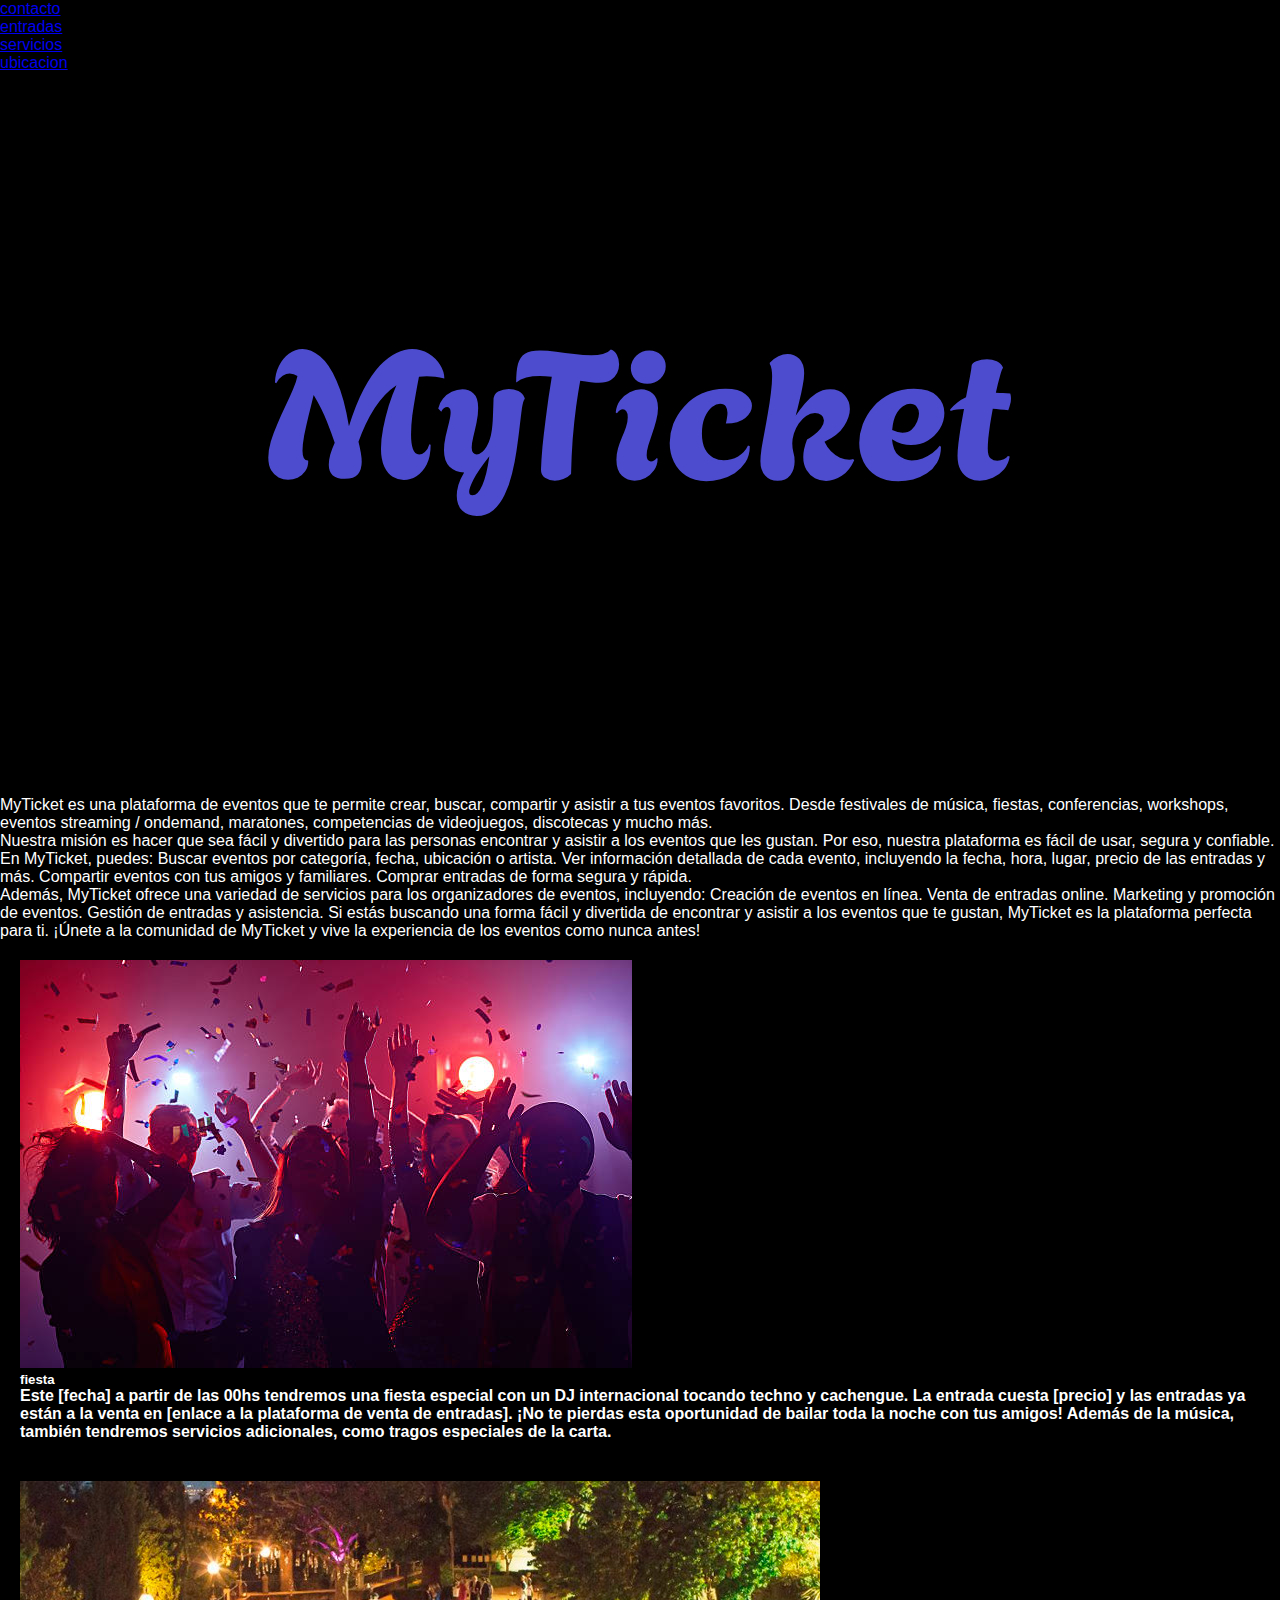
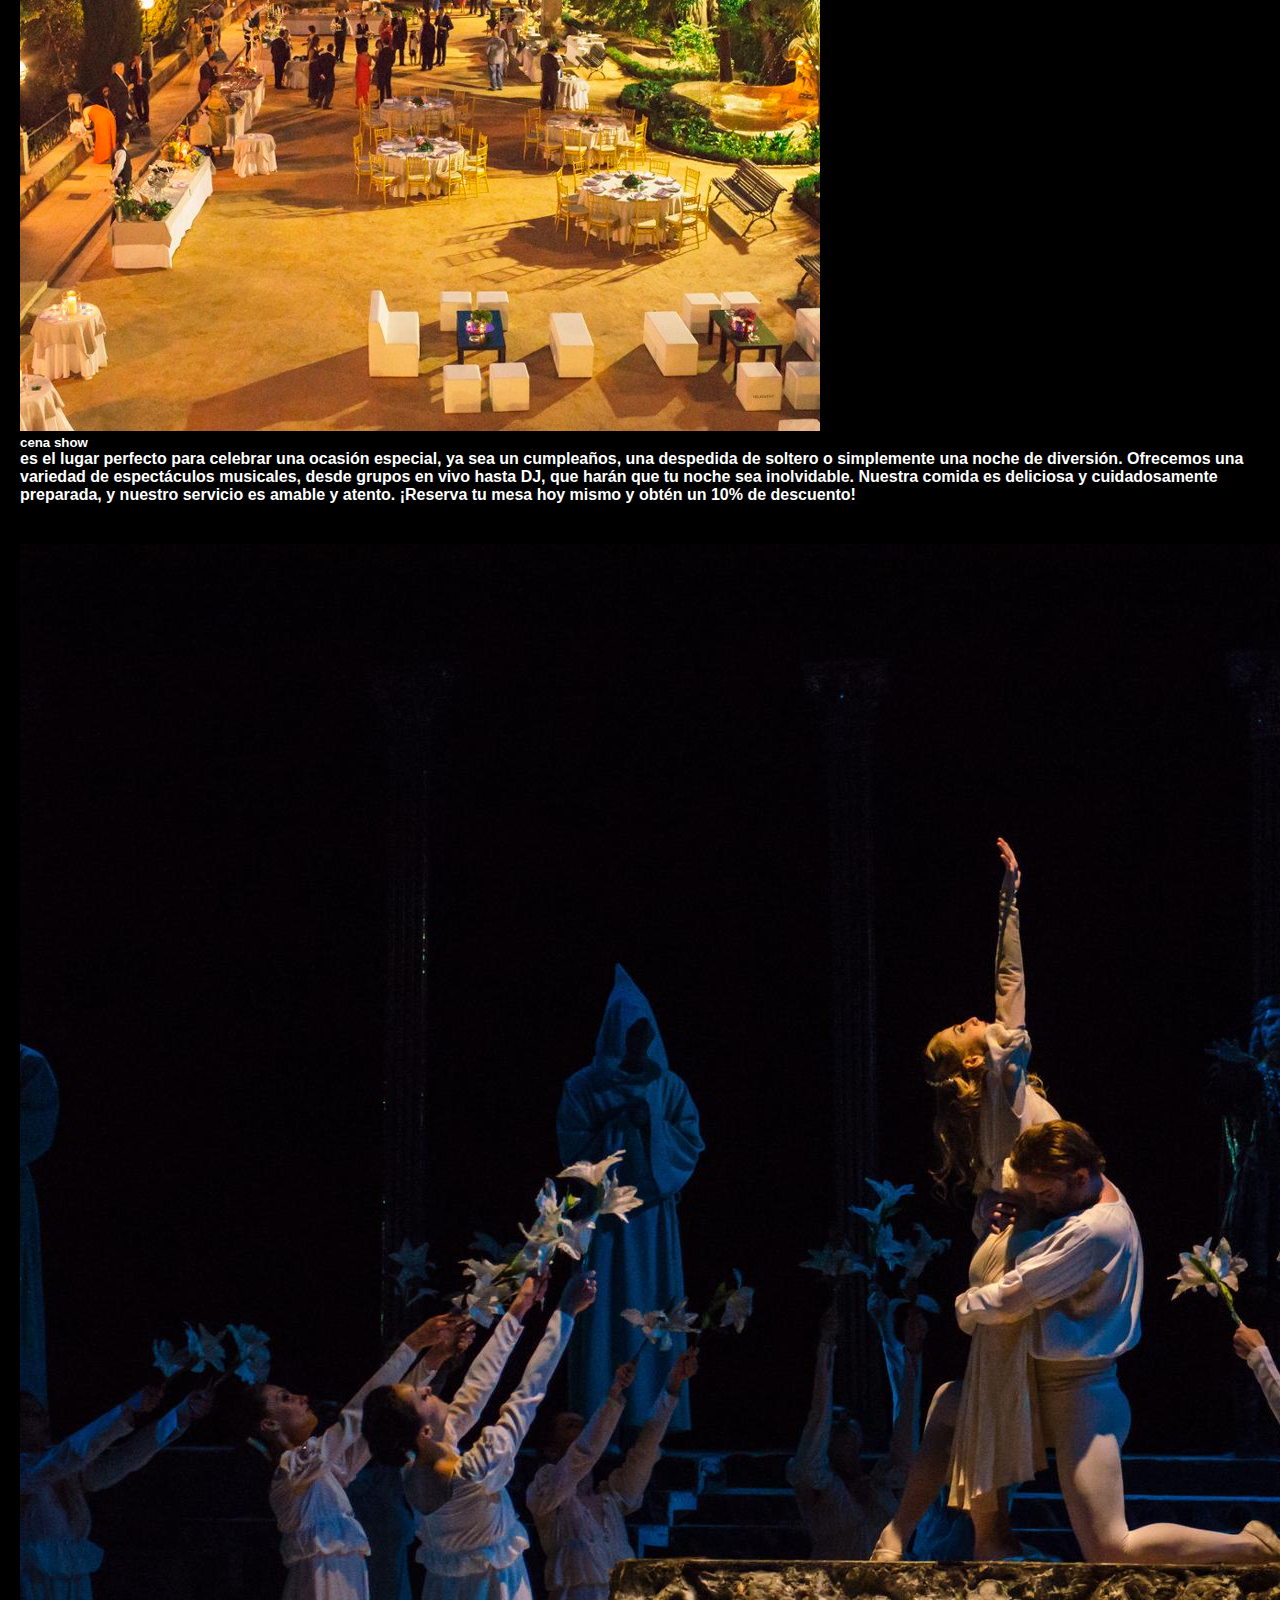
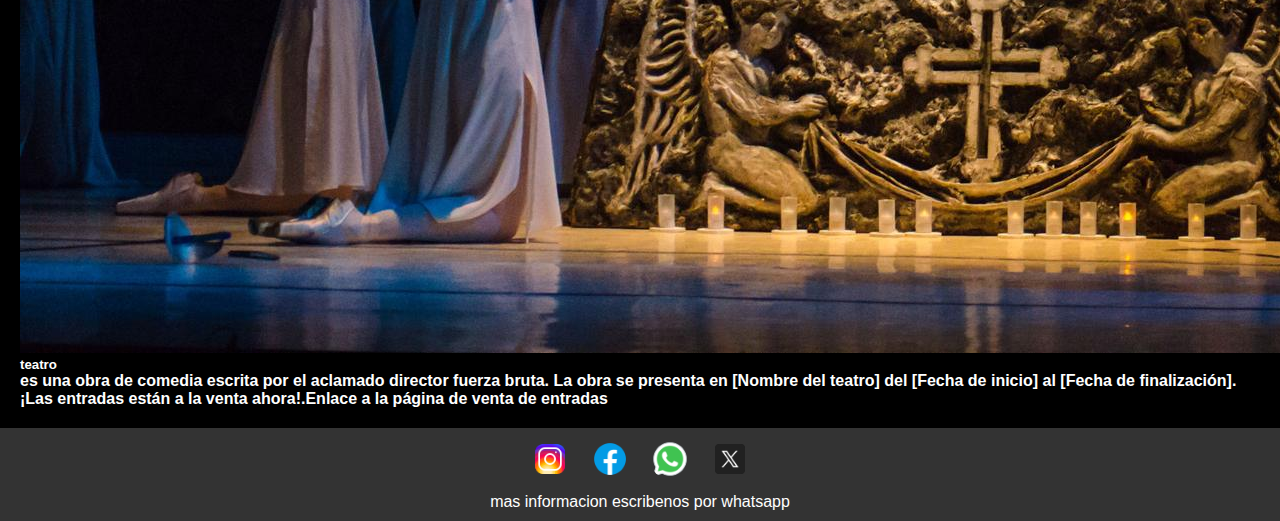
==== index.html @ 81e3dfa7 "primer commit" ====
<!DOCTYPE html>
<html lang="en">
<head>
    <meta charset="UTF-8">
    <meta name="viewport" content="width=device-width, initial-scale=1.0">
    <title>MyTicket</title>
    <link href="https://cdn.jsdelivr.net/npm/bootstrap@5.3.2/dist/css/bootstrap.min.css" rel="stylesheet" integrity="sha384-T3c6CoIi6uLrA9TneNEoa7RxnatzjcDSCmG1MXxSR1GAsXEV/Dwwykc2MPK8M2HN" crossorigin="anonymous">
    <link rel="stylesheet" href="./css/style.css">
</head>
<body style="background-color:  #000000;">
    <header>
      <ul class="nav justify-content-center">
        <li class="nav-item">
          <a class="nav-link active" aria-current="page" href="./pages/contacto.html">contacto</a>
        </li>
        <li class="nav-item">
          <a class="nav-link" href="./pages/entradas.html">entradas</a>
        </li>
        <li class="nav-item">
          <a class="nav-link" href="./pages/servicios.html">servicios</a>
        </li>
        <li class="nav-item">
          <a class="nav-link" href="./pages/ubicacion.html">ubicacion</a>
        </li>
      </ul>
      <img class="img" src="./medios/MyTicket.jpg" alt="">

    </header>
    <main>
      <p class="lh-1 text-primary fs-5">MyTicket es una plataforma de eventos que te permite crear, buscar, compartir y asistir a tus eventos favoritos. Desde festivales de música, fiestas, conferencias, workshops, eventos streaming / ondemand, maratones, competencias de videojuegos, discotecas y mucho más.</p>
      <p class="lh-sm text-primary fs-5">Nuestra misión es hacer que sea fácil y divertido para las personas encontrar y asistir a los eventos que les gustan. Por eso, nuestra plataforma es fácil de usar, segura y confiable.</p>
      <p class="lh-base text-primary fs-5">En MyTicket, puedes: Buscar eventos por categoría, fecha, ubicación o artista. Ver información detallada de cada evento, incluyendo la fecha, hora, lugar, precio de las entradas y más. Compartir eventos con tus amigos y familiares. Comprar entradas de forma segura y rápida.</p>
      <p class="lh-lg text-primary fs-5">Además, MyTicket ofrece una variedad de servicios para los organizadores de eventos, incluyendo: Creación de eventos en línea. Venta de entradas online. Marketing y promoción de eventos. Gestión de entradas y asistencia. Si estás buscando una forma fácil y divertida de encontrar y asistir a los eventos que te gustan, MyTicket es la plataforma perfecta para ti. ¡Únete a la comunidad de MyTicket y vive la experiencia de los eventos como nunca antes!</p>

        <div class="card-group border border-primary border border-3 rounded-bottom-1">
            <div class="card">
              <img src="./medios/fiesta.jpg" class="card-img-top" alt="...">
              <div class="card-body">
                <h5 class="card-title">fiesta</h5>
                <p class="card-text">
                  Este [fecha] a partir de las 00hs tendremos una fiesta especial con un DJ internacional tocando techno y cachengue.
                  La entrada cuesta [precio] y las entradas ya están a la venta en [enlace a la plataforma de venta de entradas].
                  ¡No te pierdas esta oportunidad de bailar toda la noche con tus amigos!
                  Además de la música, también tendremos servicios adicionales, como tragos especiales de la carta.</p>
                <p class="card-text"><small class="text-body-secondary"></small></p>
              </div>
            </div>
            <div class="card border border-primary border border-3 rounded-bottom-1">
              <img src="./medios/decoracion-para-eventos.jpg" class="card-img-top" alt="...">
              <div class="card-body">
                <h5 class="card-title">cena show</h5>
                <p class="card-text">es el lugar perfecto para celebrar una ocasión especial, ya sea un cumpleaños, una despedida de soltero o simplemente una noche de diversión. Ofrecemos una variedad de espectáculos musicales, desde grupos en vivo hasta DJ, que harán que tu noche sea inolvidable. Nuestra comida es deliciosa y cuidadosamente preparada, y nuestro servicio es amable y atento. ¡Reserva tu mesa hoy mismo y obtén un 10% de descuento!</p>
                <p class="card-text"><small class="text-body-secondary"></small></p>
              </div>
            </div>
            <div class="card border border-primary border border-3 rounded-bottom-1">
              <img src="./medios/las_mejores_obras_de_teatro_de_la_historia_53341_orig.jpg" class="card-img-top" alt="...">
              <div class="card-body">
                <h5 class="card-title">teatro</h5>
                <p class="card-text">es una obra de comedia escrita por el aclamado director fuerza bruta. La obra se presenta en [Nombre del teatro] del [Fecha de inicio] al [Fecha de finalización]. ¡Las entradas están a la venta ahora!.Enlace a la página de venta de entradas</p>
                <p class="card-text"><small class="text-body-secondary"></small></p>
              </div>
            </div>
          </div>
    </main>
    
    <footer>
      <div class="container">
        <div class="footer-logo">
          <a href="https://www.instagram.com/">
            <img src="./medios/icons8-instagram-48.png" alt="Instagram" width="40">
          </a>
          <a href="https://www.facebook.com/">
            <img src="./medios/icons8-facebook-48.png" alt="Facebook" width="40">
          </a>
          <a href="https://www.whatsapp.com/">
            <img src="./medios/icons8-whatsapp-48.png" alt="WhatsApp" width="40">
          </a>
          <a href="https://twitter.com/">
            <img src="./medios/icons8-twitterx-48.png" alt="X" width="40">
          </a>
        </div>
      </div>
      <p>mas informacion escribenos por whatsapp </p>
    </footer>
    
    <script src="https://cdn.jsdelivr.net/npm/bootstrap@5.3.2/dist/js/bootstrap.bundle.min.js" integrity="sha384-C6RzsynM9kWDrMNeT87bh95OGNyZPhcTNXj1NW7RuBCsyN/o0jlpcV8Qyq46cDfL" crossorigin="anonymous"></script>
</body>
</html>
---- css/style.css ----
.img{
    width: 100%;
}

.card-group{
    background-color: black;
}

footer {
    background-color: #333;
    color: #fff;
    padding: 10px;
    text-align: center;
    border-top: 1px solid #333;
  }
  
  .footer-logo {
    display: flex;
    flex-wrap: wrap;
    justify-content: center;
  }
  
  .footer-logo a {
    margin: 0 10px;
  }
  
  .footer-logo a img {
    width: 40px;
    height: 40px;
    margin-bottom: 10px;
    border-radius: 50%;
  }

.titulo {
    color: #4d4cce;
}

form {
    color:#4d4cce;
  }
  
label {
    color: #4d4cce;
  }

input, textarea {
    color: #4d4cce;
  }
  
input[type="radio"] {
    color: #4d4cce;
  }
  
input[type="submit"] {
    color: #4d4cce;
  }
  

input[type="reset"] {
    color: #4d4cce;
  }

.texto {
    color: #4d4cce;
}


* {
	padding: 0;
	margin: 0;
	box-sizing: border-box;
}

body {
	background: #fff;
	color: #fff;
	font-family: 'Roboto', sans-serif;
}

.contenedor {
	width: 90%;
	max-width: 1200px;
	margin: auto;
	padding: 40px 0;

	
}

.titulo {
	font-size: 24px;
	padding: 20px 0;
}


.card {
	border-radius: 10px;
	min-height: 200px;
	font-weight: bold;
	padding: 20px;
	position: relative;
	overflow: hidden;
	background-size: cover;
	background-position: center center;

	
}

.card .textos {
	height: 100%;
	
	
}

.banner {
	border-radius: 10px;
	text-align: center;
	padding: 20px;
	background-size: cover;
	background-position: center center;


}

.banner ul {
	list-style: none;
}

.banner ul li {
	margin: 15px;
	font-weight: bold;
}

.banner .boton {
	background: #FFD600;
	display: block;
	width: 100%;
	font-weight: bold;
	font-size: 14px;
	text-align: center;
	padding: 10px;
	border: none;
	border-radius: 100px;
	font-family: 'Roboto', sans-serif;
	cursor: pointer;
}

@media screen and (max-width: 900px) {
	
}

@media screen and (max-width: 700px) {
	
}

@media screen and (max-width: 600px) {

}

h3 {
  color: #4d4cce;
}
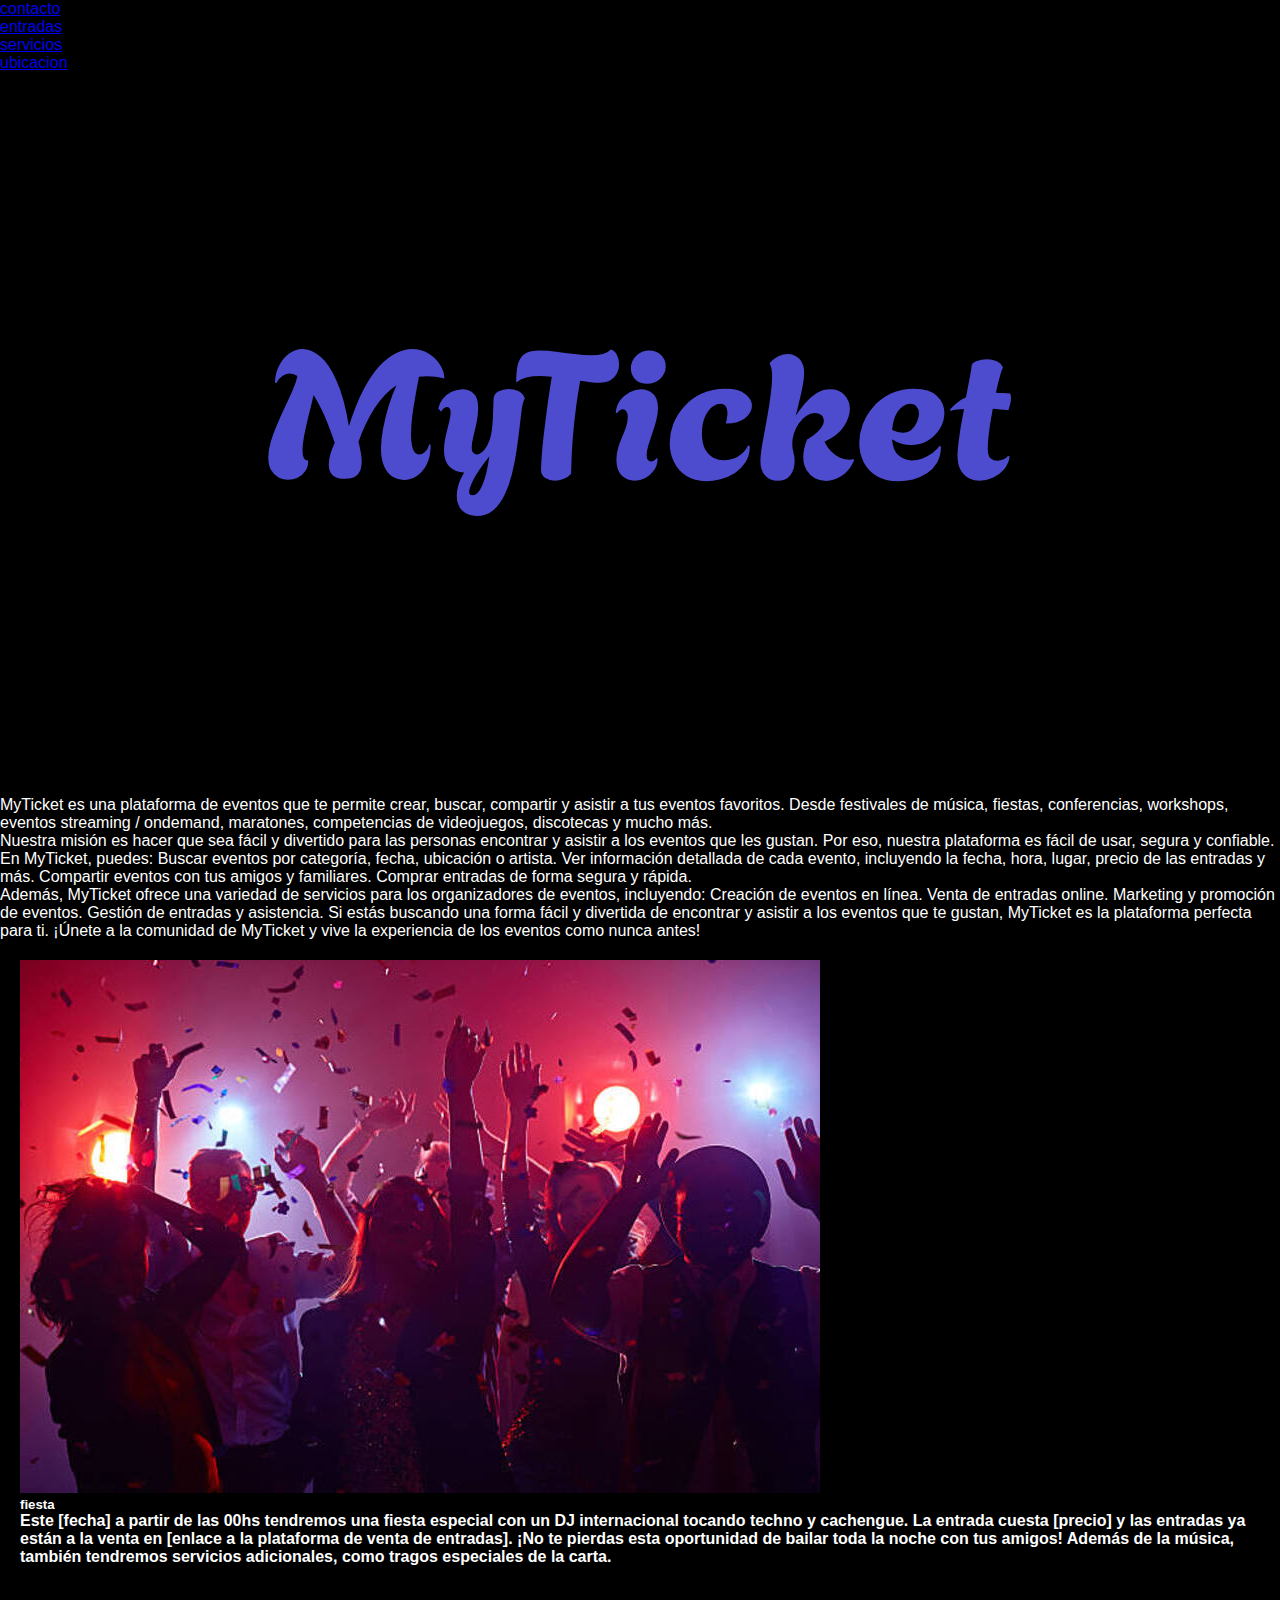
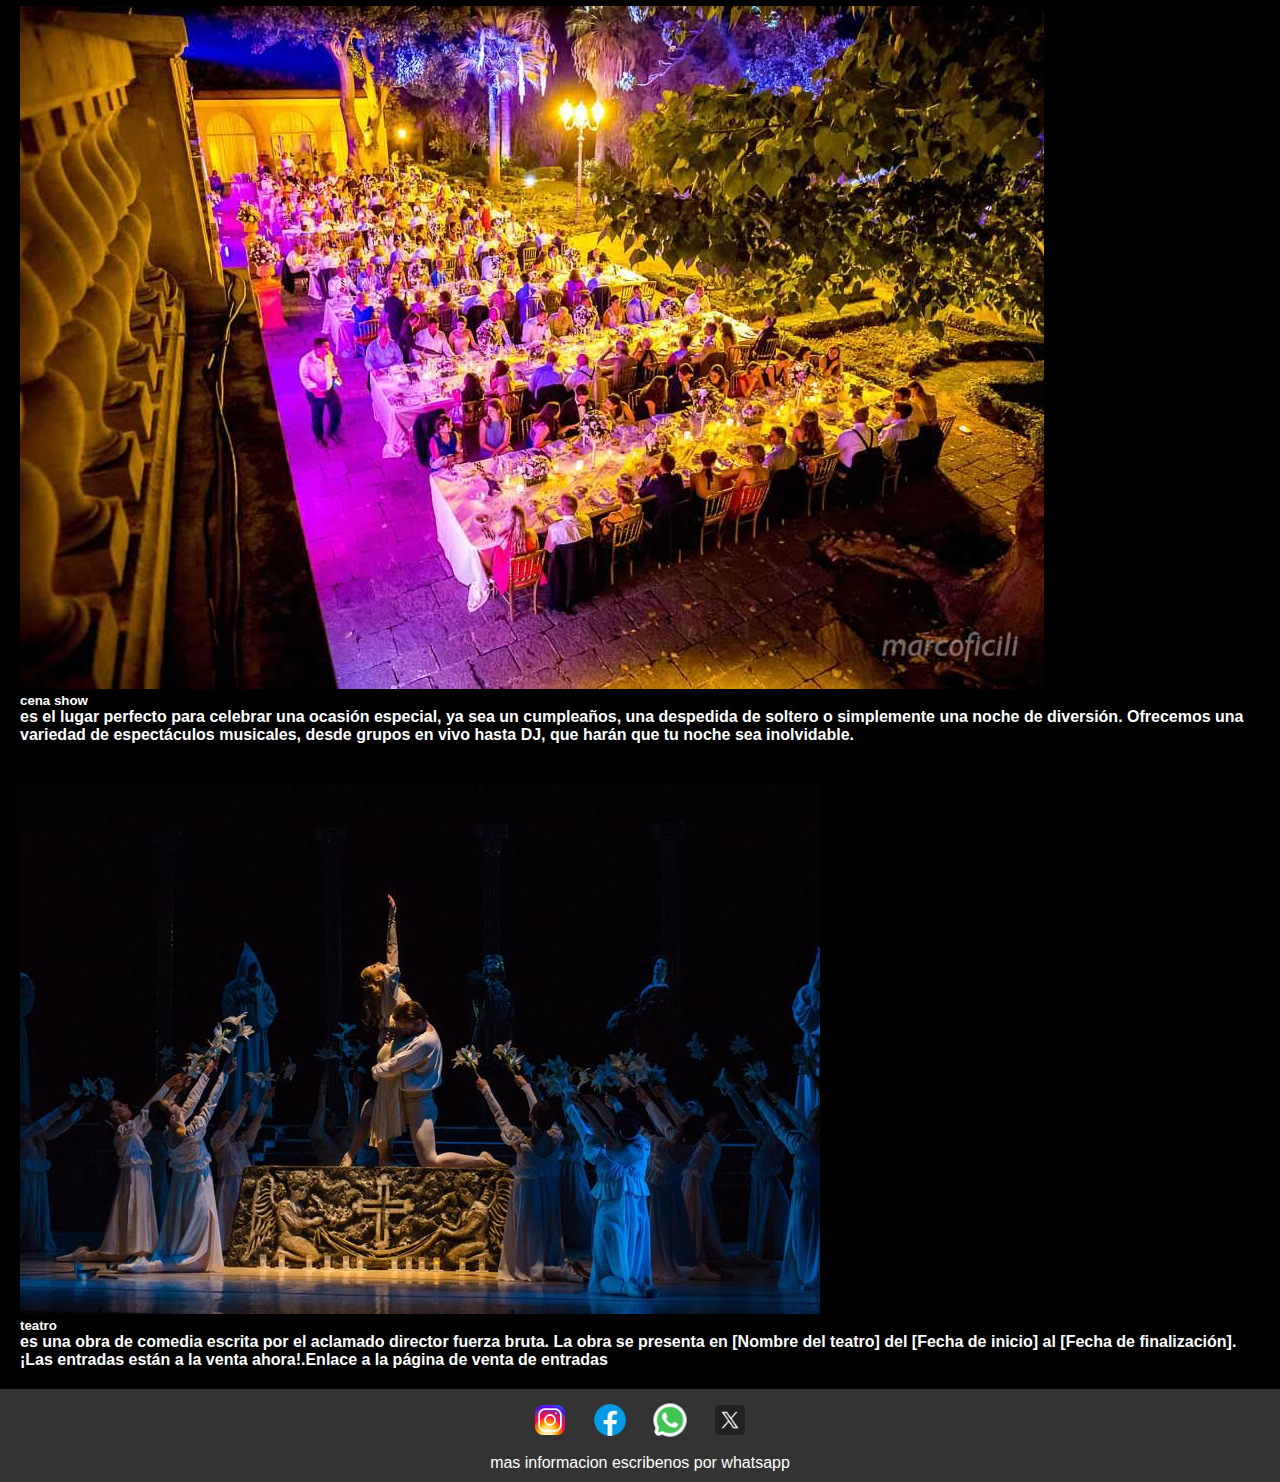
==== commit 27eea53f: "Add files via upload" ====
--- a/index.html
+++ b/index.html
@@ -1,89 +1,95 @@
-<!DOCTYPE html>
-<html lang="en">
-<head>
-    <meta charset="UTF-8">
-    <meta name="viewport" content="width=device-width, initial-scale=1.0">
-    <title>MyTicket</title>
-    <link href="https://cdn.jsdelivr.net/npm/bootstrap@5.3.2/dist/css/bootstrap.min.css" rel="stylesheet" integrity="sha384-T3c6CoIi6uLrA9TneNEoa7RxnatzjcDSCmG1MXxSR1GAsXEV/Dwwykc2MPK8M2HN" crossorigin="anonymous">
-    <link rel="stylesheet" href="./css/style.css">
-</head>
-<body style="background-color:  #000000;">
-    <header>
-      <ul class="nav justify-content-center">
-        <li class="nav-item">
-          <a class="nav-link active" aria-current="page" href="./pages/contacto.html">contacto</a>
-        </li>
-        <li class="nav-item">
-          <a class="nav-link" href="./pages/entradas.html">entradas</a>
-        </li>
-        <li class="nav-item">
-          <a class="nav-link" href="./pages/servicios.html">servicios</a>
-        </li>
-        <li class="nav-item">
-          <a class="nav-link" href="./pages/ubicacion.html">ubicacion</a>
-        </li>
-      </ul>
-      <img class="img" src="./medios/MyTicket.jpg" alt="">
-
-    </header>
-    <main>
-      <p class="lh-1 text-primary fs-5">MyTicket es una plataforma de eventos que te permite crear, buscar, compartir y asistir a tus eventos favoritos. Desde festivales de música, fiestas, conferencias, workshops, eventos streaming / ondemand, maratones, competencias de videojuegos, discotecas y mucho más.</p>
-      <p class="lh-sm text-primary fs-5">Nuestra misión es hacer que sea fácil y divertido para las personas encontrar y asistir a los eventos que les gustan. Por eso, nuestra plataforma es fácil de usar, segura y confiable.</p>
-      <p class="lh-base text-primary fs-5">En MyTicket, puedes: Buscar eventos por categoría, fecha, ubicación o artista. Ver información detallada de cada evento, incluyendo la fecha, hora, lugar, precio de las entradas y más. Compartir eventos con tus amigos y familiares. Comprar entradas de forma segura y rápida.</p>
-      <p class="lh-lg text-primary fs-5">Además, MyTicket ofrece una variedad de servicios para los organizadores de eventos, incluyendo: Creación de eventos en línea. Venta de entradas online. Marketing y promoción de eventos. Gestión de entradas y asistencia. Si estás buscando una forma fácil y divertida de encontrar y asistir a los eventos que te gustan, MyTicket es la plataforma perfecta para ti. ¡Únete a la comunidad de MyTicket y vive la experiencia de los eventos como nunca antes!</p>
-
-        <div class="card-group border border-primary border border-3 rounded-bottom-1">
-            <div class="card">
-              <img src="./medios/fiesta.jpg" class="card-img-top" alt="...">
-              <div class="card-body">
-                <h5 class="card-title">fiesta</h5>
-                <p class="card-text">
-                  Este [fecha] a partir de las 00hs tendremos una fiesta especial con un DJ internacional tocando techno y cachengue.
-                  La entrada cuesta [precio] y las entradas ya están a la venta en [enlace a la plataforma de venta de entradas].
-                  ¡No te pierdas esta oportunidad de bailar toda la noche con tus amigos!
-                  Además de la música, también tendremos servicios adicionales, como tragos especiales de la carta.</p>
-                <p class="card-text"><small class="text-body-secondary"></small></p>
-              </div>
-            </div>
-            <div class="card border border-primary border border-3 rounded-bottom-1">
-              <img src="./medios/decoracion-para-eventos.jpg" class="card-img-top" alt="...">
-              <div class="card-body">
-                <h5 class="card-title">cena show</h5>
-                <p class="card-text">es el lugar perfecto para celebrar una ocasión especial, ya sea un cumpleaños, una despedida de soltero o simplemente una noche de diversión. Ofrecemos una variedad de espectáculos musicales, desde grupos en vivo hasta DJ, que harán que tu noche sea inolvidable. Nuestra comida es deliciosa y cuidadosamente preparada, y nuestro servicio es amable y atento. ¡Reserva tu mesa hoy mismo y obtén un 10% de descuento!</p>
-                <p class="card-text"><small class="text-body-secondary"></small></p>
-              </div>
-            </div>
-            <div class="card border border-primary border border-3 rounded-bottom-1">
-              <img src="./medios/las_mejores_obras_de_teatro_de_la_historia_53341_orig.jpg" class="card-img-top" alt="...">
-              <div class="card-body">
-                <h5 class="card-title">teatro</h5>
-                <p class="card-text">es una obra de comedia escrita por el aclamado director fuerza bruta. La obra se presenta en [Nombre del teatro] del [Fecha de inicio] al [Fecha de finalización]. ¡Las entradas están a la venta ahora!.Enlace a la página de venta de entradas</p>
-                <p class="card-text"><small class="text-body-secondary"></small></p>
-              </div>
-            </div>
-          </div>
-    </main>
-    
-    <footer>
-      <div class="container">
-        <div class="footer-logo">
-          <a href="https://www.instagram.com/">
-            <img src="./medios/icons8-instagram-48.png" alt="Instagram" width="40">
-          </a>
-          <a href="https://www.facebook.com/">
-            <img src="./medios/icons8-facebook-48.png" alt="Facebook" width="40">
-          </a>
-          <a href="https://www.whatsapp.com/">
-            <img src="./medios/icons8-whatsapp-48.png" alt="WhatsApp" width="40">
-          </a>
-          <a href="https://twitter.com/">
-            <img src="./medios/icons8-twitterx-48.png" alt="X" width="40">
-          </a>
-        </div>
-      </div>
-      <p>mas informacion escribenos por whatsapp </p>
-    </footer>
-    
-    <script src="https://cdn.jsdelivr.net/npm/bootstrap@5.3.2/dist/js/bootstrap.bundle.min.js" integrity="sha384-C6RzsynM9kWDrMNeT87bh95OGNyZPhcTNXj1NW7RuBCsyN/o0jlpcV8Qyq46cDfL" crossorigin="anonymous"></script>
-</body>
+<!DOCTYPE html>
+<html lang="en">
+<head>
+    <meta charset="UTF-8">
+    <meta name="viewport" content="width=device-width, initial-scale=1.0">
+    <title>MyTicket</title>
+    <meta name="description" content="MyTicket: Tu plataforma para encontrar y asistir a eventos. Busca por categoría, fecha, ubicación o artista. Compra entradas de forma segura y rápida. ¡Únete a la comunidad de MyTicket!">
+    <link href="https://cdn.jsdelivr.net/npm/bootstrap@5.3.2/dist/css/bootstrap.min.css" rel="stylesheet" integrity="sha384-T3c6CoIi6uLrA9TneNEoa7RxnatzjcDSCmG1MXxSR1GAsXEV/Dwwykc2MPK8M2HN" crossorigin="anonymous">
+    <link rel="stylesheet" href="https://cdnjs.cloudflare.com/ajax/libs/animate.css/4.1.1/animate.min.css"/>
+    <link rel="stylesheet" href="./css/style.css">
+</head>
+
+<body style="background-color:  #000000;">
+    <header>
+      <ul class="nav justify-content-center">
+        <li class="nav-item">
+          <a class="nav-link active" aria-current="page" href="./pages/contacto.html">contacto</a>
+        </li>
+        <li class="nav-item">
+          <a class="nav-link" href="./pages/entradas.html">entradas</a>
+        </li>
+        <li class="nav-item">
+          <a class="nav-link" href="./pages/servicios.html">servicios</a>
+        </li>
+        <li class="nav-item">
+          <a class="nav-link" href="./pages/ubicacion.html">ubicacion</a>
+        </li>
+      </ul>
+      <img class="img" src="./medios/MyTicket.jpg" alt="">
+
+    </header>
+    <main> 
+      <article>
+      <p class="lh-1 text-primary fs-5">MyTicket es una plataforma de eventos que te permite crear, buscar, compartir y asistir a tus eventos favoritos. Desde festivales de música, fiestas, conferencias, workshops, eventos streaming / ondemand, maratones, competencias de videojuegos, discotecas y mucho más.</p>
+      <p class="lh-sm text-primary fs-5">Nuestra misión es hacer que sea fácil y divertido para las personas encontrar y asistir a los eventos que les gustan. Por eso, nuestra plataforma es fácil de usar, segura y confiable.</p>
+      <p class="lh-base text-primary fs-5">En MyTicket, puedes: Buscar eventos por categoría, fecha, ubicación o artista. Ver información detallada de cada evento, incluyendo la fecha, hora, lugar, precio de las entradas y más. Compartir eventos con tus amigos y familiares. Comprar entradas de forma segura y rápida.</p>
+      <p class="lh-lg text-primary fs-5">Además, MyTicket ofrece una variedad de servicios para los organizadores de eventos, incluyendo: Creación de eventos en línea. Venta de entradas online. Marketing y promoción de eventos. Gestión de entradas y asistencia. Si estás buscando una forma fácil y divertida de encontrar y asistir a los eventos que te gustan, MyTicket es la plataforma perfecta para ti. ¡Únete a la comunidad de MyTicket y vive la experiencia de los eventos como nunca antes!</p>
+    </article>
+      
+
+        <div class="card-group border border-primary border border-3 rounded-bottom-1">
+            <div class="card">
+              <img class="animate__animated animate__backInDown" src="./medios/11111111.jpg" class="card-img-top" alt="...">
+              <div class="card-body">
+                <h5 class="card-title">fiesta</h5>
+                <p class="card-text">
+                  Este [fecha] a partir de las 00hs tendremos una fiesta especial con un DJ internacional tocando techno y cachengue.
+                  La entrada cuesta [precio] y las entradas ya están a la venta en [enlace a la plataforma de venta de entradas].
+                  ¡No te pierdas esta oportunidad de bailar toda la noche con tus amigos!
+                  Además de la música, también tendremos servicios adicionales, como tragos especiales de la carta.</p>
+                <p class="card-text"><small class="text-body-secondary"></small></p>
+              </div>
+            </div>
+            <div class="card border border-primary border border-3 rounded-bottom-1">
+              <img class="animate__animated animate__backInDown" src="./medios/5555555555.jpg" class="card-img-top" alt="...">
+              <div class="card-body">
+                <h5 class="card-title">cena show</h5>
+                <p class="card-text">es el lugar perfecto para celebrar una ocasión especial, ya sea un cumpleaños, una despedida de soltero o simplemente una noche de diversión. Ofrecemos una variedad de espectáculos musicales, desde grupos en vivo hasta DJ, que harán que tu noche sea inolvidable. </p>
+                <p class="card-text"><small class="text-body-secondary"></small></p>
+              </div>
+            </div>
+            <div class="card border border-primary border border-3 rounded-bottom-1">
+              <img class="animate__animated animate__backInDown" src="./medios/22222222.jpg" class="card-img-top" alt="...">
+              <div class="card-body">
+                <h5 class="card-title">teatro</h5>
+                <p class="card-text">es una obra de comedia escrita por el aclamado director fuerza bruta. La obra se presenta en [Nombre del teatro] del [Fecha de inicio] al [Fecha de finalización]. ¡Las entradas están a la venta ahora!.Enlace a la página de venta de entradas</p>
+                <p class="card-text"><small class="text-body-secondary"></small></p>
+              </div>
+            </div>
+          </div>
+    </main>
+    
+    <footer>
+      <div class="container">
+        <div class="footer-logo">
+          <a href="https://www.instagram.com/">
+            <img src="./medios/icons8-instagram-48.png" alt="Instagram" width="40">
+          </a>
+          <a href="https://www.facebook.com/">
+            <img src="./medios/icons8-facebook-48.png" alt="Facebook" width="40">
+          </a>
+          <a href="https://www.whatsapp.com/">
+            <img src="./medios/icons8-whatsapp-48.png" alt="WhatsApp" width="40">
+          </a>
+          <a href="https://twitter.com/">
+            <img src="./medios/icons8-twitterx-48.png" alt="X" width="40">
+          </a>
+        </div>
+      </div>
+      <p>mas informacion escribenos por whatsapp </p>
+    </footer>
+    
+    <script src="https://cdn.jsdelivr.net/npm/bootstrap@5.3.2/dist/js/bootstrap.bundle.min.js" integrity="sha384-C6RzsynM9kWDrMNeT87bh95OGNyZPhcTNXj1NW7RuBCsyN/o0jlpcV8Qyq46cDfL" crossorigin="anonymous"></script>
+</body>
 </html>--- a/css/style.css
+++ b/css/style.css
@@ -1,10 +1,4 @@
-.img{
-    width: 100%;
-}
-
-.card-group{
-    background-color: black;
-}
+
 
 footer {
     background-color: #333;
@@ -31,12 +25,29 @@
     border-radius: 50%;
   }
 
+
+  main iframe {
+    margin-top: 20px;
+  }
+
 .titulo {
     color: #4d4cce;
-}
+    display: flex;
+    justify-content: center;
+    align-items: center;
+}
+
+.contacto {
+  display: flex;
+  justify-content: center;
+  align-items: center;
+  margin: 0 auto;
+}
+
 
 form {
     color:#4d4cce;
+    line-height: 1.5; 
   }
   
 label {
@@ -105,6 +116,12 @@
 	
 }
 
+.card:hover {
+  transform: scale(1.1);
+  box-shadow: 0 5px 10px rgba(0, 0, 0, 0.2);
+}
+
+
 .card .textos {
 	height: 100%;
 	
@@ -130,19 +147,6 @@
 	font-weight: bold;
 }
 
-.banner .boton {
-	background: #FFD600;
-	display: block;
-	width: 100%;
-	font-weight: bold;
-	font-size: 14px;
-	text-align: center;
-	padding: 10px;
-	border: none;
-	border-radius: 100px;
-	font-family: 'Roboto', sans-serif;
-	cursor: pointer;
-}
 
 @media screen and (max-width: 900px) {
 	
@@ -156,6 +160,72 @@
 
 }
 
+
+.animate__animated.animate__backInDown {
+  --animate-duration: 4s;
+}
+
+
+h1 {
+  color: #4d4cce;
+}
+
+h2 {
+  color: #4d4cce;
+}
+
 h3 {
   color: #4d4cce;
 }
+
+h4 {
+  color: #4d4cce;
+}
+
+
+.img {
+  max-width: 100%;
+  height: auto;
+}
+
+@media (max-width: 768px) {
+  .img {
+    max-width: 80%;
+  }
+}
+
+@media (max-width: 480px) {
+  .img {
+    max-width: 60%;
+  }
+}
+
+
+
+
+@media (max-width: 768px) {
+  .elemento-a-ocultar {
+    display: none;
+  }
+}
+
+@media (max-width: 768px) {
+  body {
+    font-size: 16px;
+  }
+}
+
+@media (max-width: 768px) {
+  .lh-1, .lh-sm, .lh-base, .lh-lg {
+    font-size: 16px;
+    line-height: 1.5;
+  }
+}
+
+@media (min-width: 768px) and (max-width: 1024px) {
+  .lh-1, .lh-sm, .lh-base, .lh-lg {
+    font-size: 18px;
+    line-height: 1.6;
+  }
+}
+
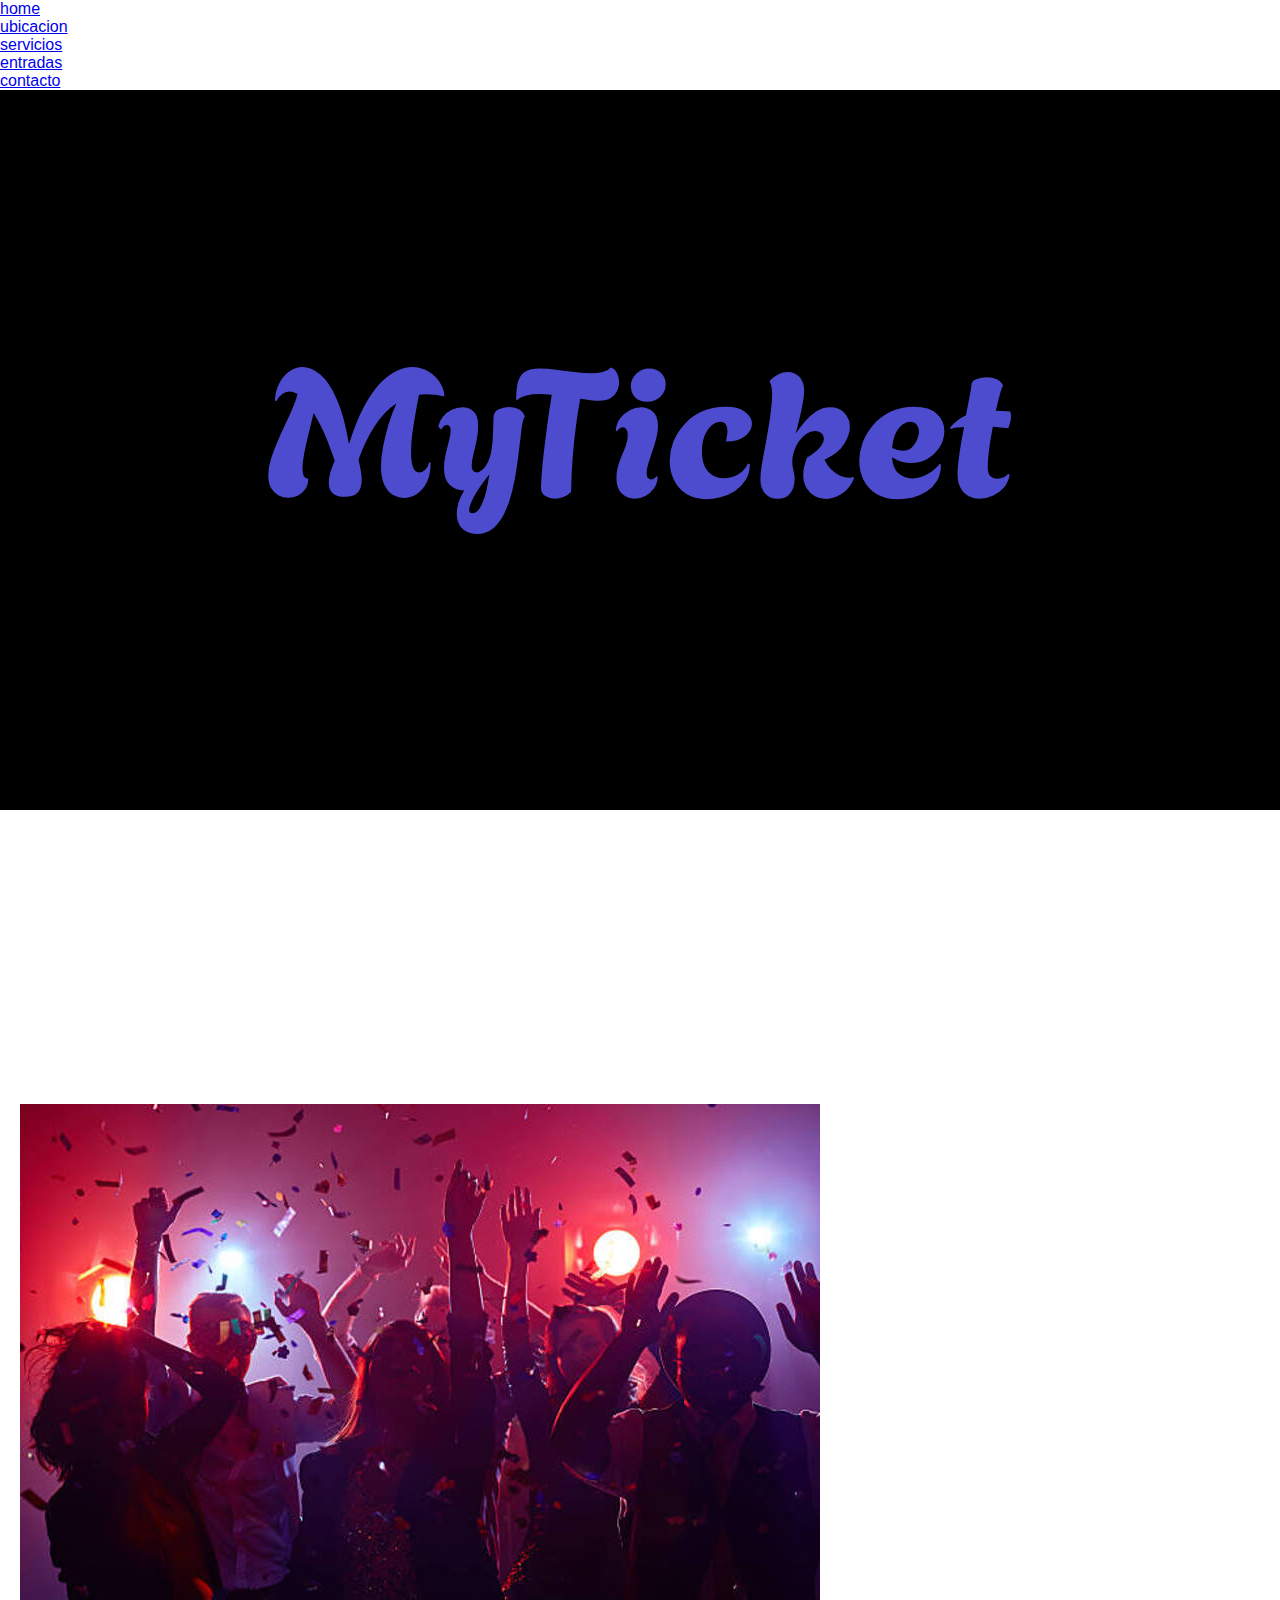
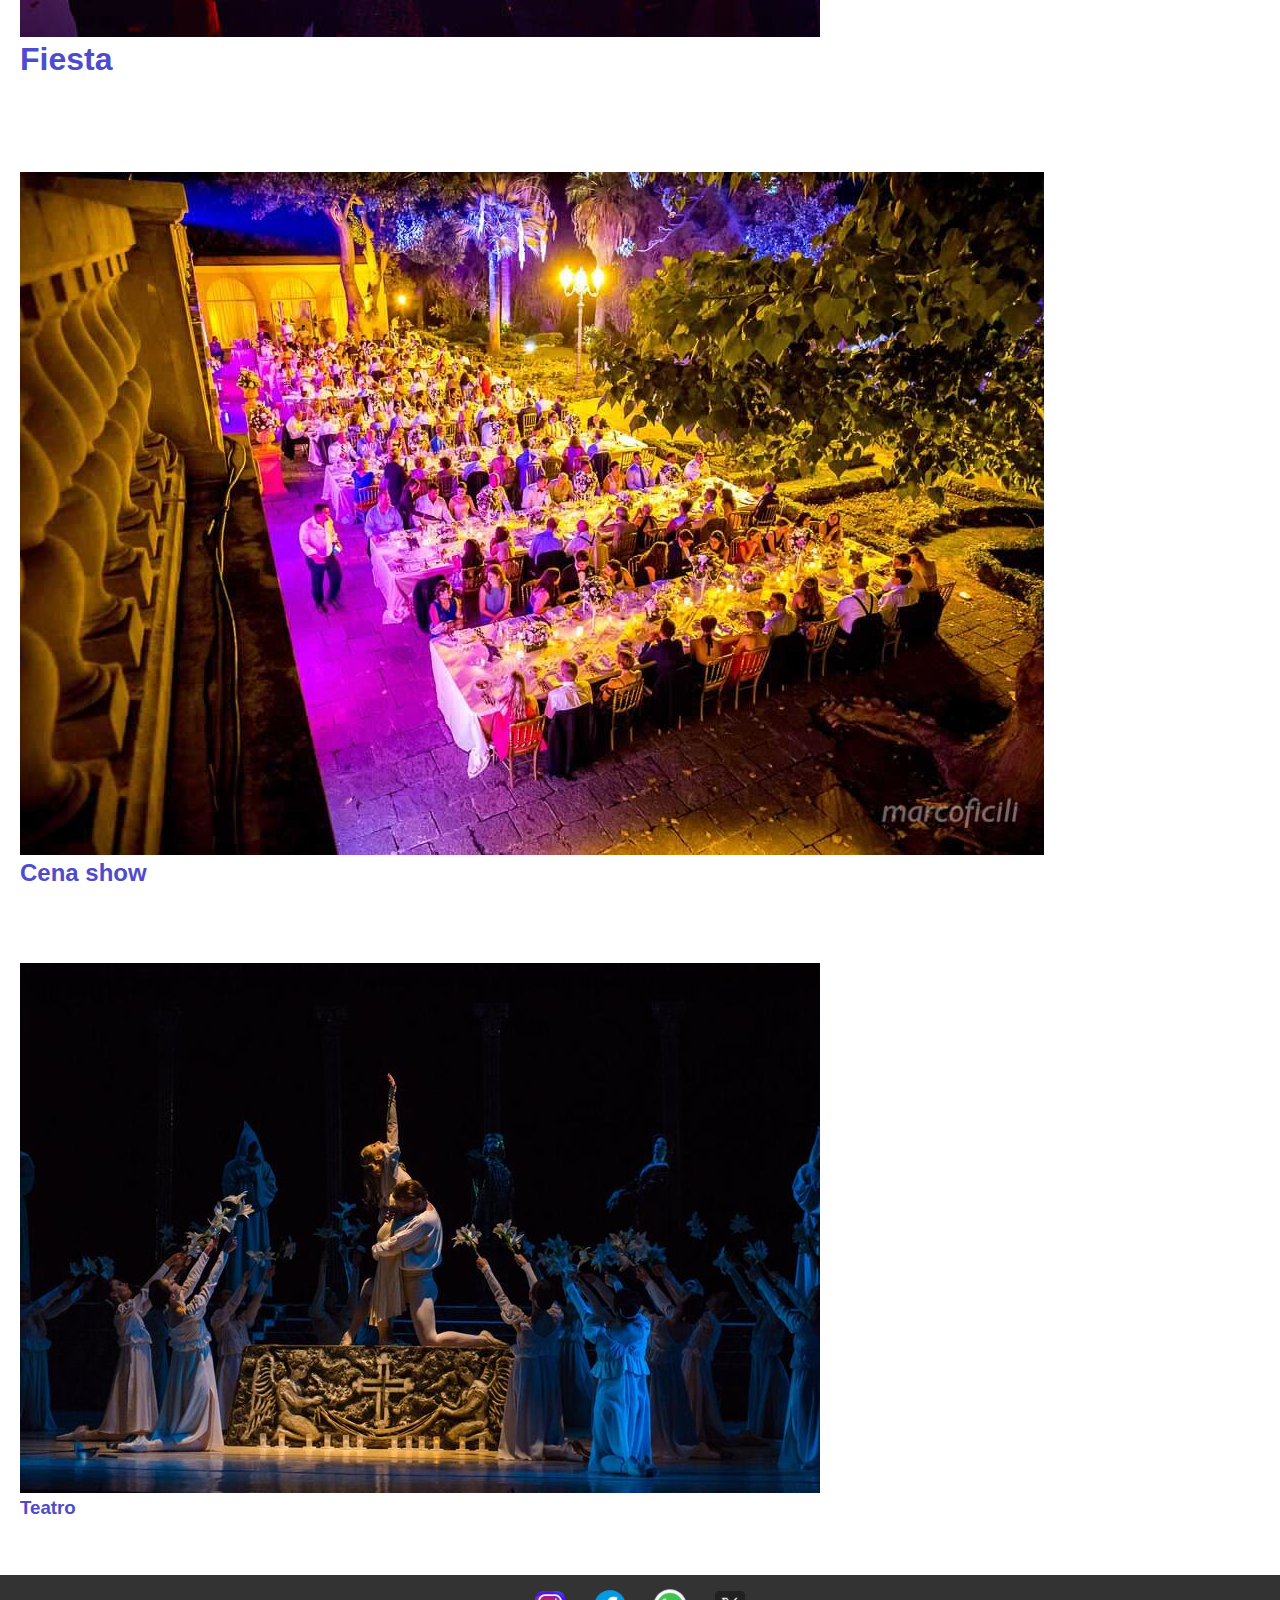
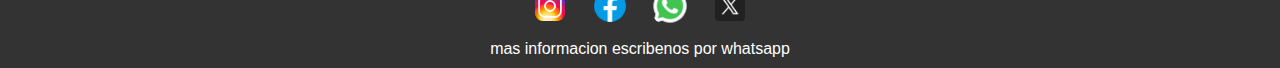
==== commit 4e93157b: "Add files via upload" ====
--- a/index.html
+++ b/index.html
@@ -1,88 +1,104 @@
 <!DOCTYPE html>
 <html lang="en">
 <head>
-    <meta charset="UTF-8">
-    <meta name="viewport" content="width=device-width, initial-scale=1.0">
-    <title>MyTicket</title>
-    <meta name="description" content="MyTicket: Tu plataforma para encontrar y asistir a eventos. Busca por categoría, fecha, ubicación o artista. Compra entradas de forma segura y rápida. ¡Únete a la comunidad de MyTicket!">
-    <link href="https://cdn.jsdelivr.net/npm/bootstrap@5.3.2/dist/css/bootstrap.min.css" rel="stylesheet" integrity="sha384-T3c6CoIi6uLrA9TneNEoa7RxnatzjcDSCmG1MXxSR1GAsXEV/Dwwykc2MPK8M2HN" crossorigin="anonymous">
-    <link rel="stylesheet" href="https://cdnjs.cloudflare.com/ajax/libs/animate.css/4.1.1/animate.min.css"/>
-    <link rel="stylesheet" href="./css/style.css">
-</head>
-
-<body style="background-color:  #000000;">
+  <meta charset="UTF-8">
+  <meta name="viewport" content="width=device-width, initial-scale=1.0">
+  <title>MyTicket - Tu plataforma para encontrar y asistir a eventos</title>
+  <meta name="description" content="MyTicket: Tu plataforma para encontrar y asistir a eventos. Busca por categoría, fecha, ubicación o artista. Compra entradas de forma segura y rápida. ¡Únete a la comunidad de MyTicket!">
+  <meta name="keywords" content="venta entradas online, eventos, comprar entradas, recitales, obras de teatro, conferencias, deportes, tickets, eventos en Buenos Aires, Argentina">
+  <link rel="shortcut icon" href="../medios/MyTicket.jpg" type="image/x-icon">
+  <link href="https://cdn.jsdelivr.net/npm/bootstrap@5.3.2/dist/css/bootstrap.min.css" rel="stylesheet" integrity="sha384-T3c6CoIi6uLrA9TneNEoa7RxnatzjcDSCmG1MXxSR1GAsXEV/Dwwykc2MPK8M2HN" crossorigin="anonymous">
+  <link rel="stylesheet" href="https://cdnjs.cloudflare.com/ajax/libs/animate.css/4.1.1/animate.min.css"/>
+  <link rel="stylesheet" href="./css/style.css">
+</head>  
+<body class="bodycolor">
     <header>
-      <ul class="nav justify-content-center">
-        <li class="nav-item">
-          <a class="nav-link active" aria-current="page" href="./pages/contacto.html">contacto</a>
-        </li>
-        <li class="nav-item">
-          <a class="nav-link" href="./pages/entradas.html">entradas</a>
-        </li>
-        <li class="nav-item">
-          <a class="nav-link" href="./pages/servicios.html">servicios</a>
-        </li>
-        <li class="nav-item">
-          <a class="nav-link" href="./pages/ubicacion.html">ubicacion</a>
-        </li>
-      </ul>
-      <img class="img" src="./medios/MyTicket.jpg" alt="">
-
+        <ul class="nav justify-content-center">
+          <li class="nav-item">
+            <a class="nav-link" href="./index.html">home</a>
+          </li>
+            <li class="nav-item">
+                <a class="nav-link active" aria-current="page" href="./pages/ubicacion.html">ubicacion</a>
+            </li>
+            <li class="nav-item">
+                <a class="nav-link" href="./pages/servicios.html">servicios</a>
+            </li>
+            <li class="nav-item">
+                <a class="nav-link" href="./pages/entradas.html">entradas</a>
+            </li>
+            <li class="nav-item">
+                <a class="nav-link" href="./pages/contacto.html">contacto</a>
+            </li>
+        </ul>
+        <img class="img" src="./medios/MyTicket.jpg" alt="logo">
     </header>
-    <main> 
-      <article>
-      <p class="lh-1 text-primary fs-5">MyTicket es una plataforma de eventos que te permite crear, buscar, compartir y asistir a tus eventos favoritos. Desde festivales de música, fiestas, conferencias, workshops, eventos streaming / ondemand, maratones, competencias de videojuegos, discotecas y mucho más.</p>
-      <p class="lh-sm text-primary fs-5">Nuestra misión es hacer que sea fácil y divertido para las personas encontrar y asistir a los eventos que les gustan. Por eso, nuestra plataforma es fácil de usar, segura y confiable.</p>
-      <p class="lh-base text-primary fs-5">En MyTicket, puedes: Buscar eventos por categoría, fecha, ubicación o artista. Ver información detallada de cada evento, incluyendo la fecha, hora, lugar, precio de las entradas y más. Compartir eventos con tus amigos y familiares. Comprar entradas de forma segura y rápida.</p>
-      <p class="lh-lg text-primary fs-5">Además, MyTicket ofrece una variedad de servicios para los organizadores de eventos, incluyendo: Creación de eventos en línea. Venta de entradas online. Marketing y promoción de eventos. Gestión de entradas y asistencia. Si estás buscando una forma fácil y divertida de encontrar y asistir a los eventos que te gustan, MyTicket es la plataforma perfecta para ti. ¡Únete a la comunidad de MyTicket y vive la experiencia de los eventos como nunca antes!</p>
-    </article>
-      
-
+    <main>
+        <article>
+            <p class="lh-1 text-primary fs-5">MyTicket es una plataforma de eventos que te permite crear, buscar, compartir y asistir a tus eventos favoritos. Desde festivales de música, fiestas, conferencias, workshops, eventos streaming / ondemand, maratones, competencias de videojuegos, discotecas y mucho más.</p>
+            <p class="lh-sm text-primary fs-5">Nuestra misión es hacer que sea fácil y divertido para las personas encontrar y asistir a los eventos que les gustan. Por eso, nuestra plataforma es fácil de usar, segura y confiable.</p>
+            <p class="lh-base text-primary fs-5">En MyTicket, puedes:</p>
+            <ul>
+                <li>Buscar eventos por categoría, fecha, ubicación o artista.</li>
+                <li>Ver información detallada de cada evento, incluyendo la fecha, hora, lugar, precio de las entradas y más.</li>
+                <li>Compartir eventos con tus amigos y familiares.</li>
+                <li>Comprar entradas de forma segura y rápida.</li>
+            </ul>
+            <p class="lh-lg text-primary fs-5">Además, MyTicket ofrece una variedad de servicios para los organizadores de eventos, incluyendo:</p>
+            <ul>
+                <li>Creación de eventos en línea.</li>
+                <li>Venta de entradas online.</li>
+                <li>Marketing y promoción de eventos.</li>
+                <li>Gestión de entradas y asistencia.</li>
+            </ul>
+            <p class="lh-lg text-primary fs-5">Si estás buscando una forma fácil y divertida de encontrar y asistir a los eventos que te gustan, MyTicket es la plataforma perfecta para ti. ¡Únete a la comunidad de MyTicket y vive la experiencia de los eventos como nunca antes!</p>
+        </article>
         <div class="card-group border border-primary border border-3 rounded-bottom-1">
-            <div class="card">
-              <img class="animate__animated animate__backInDown" src="./medios/11111111.jpg" class="card-img-top" alt="...">
-              <div class="card-body">
-                <h5 class="card-title">fiesta</h5>
-                <p class="card-text">
-                  Este [fecha] a partir de las 00hs tendremos una fiesta especial con un DJ internacional tocando techno y cachengue.
-                  La entrada cuesta [precio] y las entradas ya están a la venta en [enlace a la plataforma de venta de entradas].
-                  ¡No te pierdas esta oportunidad de bailar toda la noche con tus amigos!
-                  Además de la música, también tendremos servicios adicionales, como tragos especiales de la carta.</p>
-                <p class="card-text"><small class="text-body-secondary"></small></p>
-              </div>
+          <div class="card">
+            <img class="animate__animated animate__backInDown" src="./medios/11111111.jpg" class="card-img-top" alt="foto de fiesta">
+            <div class="card-body">
+              <h1 class="card-title">Fiesta</h1>
+              <p class="card-text">
+                Este [fecha] a partir de las 00hs tendremos una fiesta especial con un DJ internacional tocando techno y cachengue.
+                La entrada cuesta [precio] y las entradas ya están a la venta en [enlace a la plataforma de venta de entradas].
+                ¡No te pierdas esta oportunidad de bailar toda la noche con tus amigos!
+                Además de la música, también tendremos servicios adicionales, como tragos especiales de la carta.
+              </p>
             </div>
-            <div class="card border border-primary border border-3 rounded-bottom-1">
-              <img class="animate__animated animate__backInDown" src="./medios/5555555555.jpg" class="card-img-top" alt="...">
-              <div class="card-body">
-                <h5 class="card-title">cena show</h5>
-                <p class="card-text">es el lugar perfecto para celebrar una ocasión especial, ya sea un cumpleaños, una despedida de soltero o simplemente una noche de diversión. Ofrecemos una variedad de espectáculos musicales, desde grupos en vivo hasta DJ, que harán que tu noche sea inolvidable. </p>
-                <p class="card-text"><small class="text-body-secondary"></small></p>
-              </div>
+        </div>
+          <div class="card border border-primary border border-3 rounded-bottom-1">
+            <img class="animate__animated animate__backInDown" src="./medios/5555555555.jpg" class="card-img-top" alt="cena show">
+            <div class="card-body">
+              <h2 class="card-title">Cena show</h2>
+              <p class="card-text">
+                es el lugar perfecto para celebrar una ocasión especial, ya sea un cumpleaños, una despedida de soltero o simplemente una noche de diversión. Ofrecemos una variedad de espectáculos musicales, desde grupos en vivo hasta DJ, que harán que tu noche sea inolvidable.
+              </p>
             </div>
-            <div class="card border border-primary border border-3 rounded-bottom-1">
-              <img class="animate__animated animate__backInDown" src="./medios/22222222.jpg" class="card-img-top" alt="...">
-              <div class="card-body">
-                <h5 class="card-title">teatro</h5>
-                <p class="card-text">es una obra de comedia escrita por el aclamado director fuerza bruta. La obra se presenta en [Nombre del teatro] del [Fecha de inicio] al [Fecha de finalización]. ¡Las entradas están a la venta ahora!.Enlace a la página de venta de entradas</p>
-                <p class="card-text"><small class="text-body-secondary"></small></p>
-              </div>
+        </div>
+        <div class="card border border-primary border border-3 rounded-bottom-1">
+            <img class="animate__animated animate__backInDown" src="./medios/22222222.jpg" class="card-img-top" alt="teatro">
+            <div class="card-body">
+              <h3 class="card-title">Teatro</h3>
+              <p class="card-text">
+                es una obra de comedia escrita por el aclamado director fuerza bruta. La obra se presenta en [Nombre del teatro] del [Fecha de inicio] al [Fecha de finalización]. ¡Las entradas están a la venta ahora!.Enlace a la página de venta de entradas
+              </p>
             </div>
           </div>
+        </div>        
     </main>
     
     <footer>
       <div class="container">
         <div class="footer-logo">
-          <a href="https://www.instagram.com/">
+          <a href="https://www.instagram.com/" target="_blank">
             <img src="./medios/icons8-instagram-48.png" alt="Instagram" width="40">
           </a>
-          <a href="https://www.facebook.com/">
+          <a href="https://www.facebook.com/" target="_blank">
             <img src="./medios/icons8-facebook-48.png" alt="Facebook" width="40">
           </a>
-          <a href="https://www.whatsapp.com/">
+          <a href="https://www.whatsapp.com/" target="_blank">
             <img src="./medios/icons8-whatsapp-48.png" alt="WhatsApp" width="40">
           </a>
-          <a href="https://twitter.com/">
+          <a href="https://twitter.com/" target="_blank">
             <img src="./medios/icons8-twitterx-48.png" alt="X" width="40">
           </a>
         </div>
